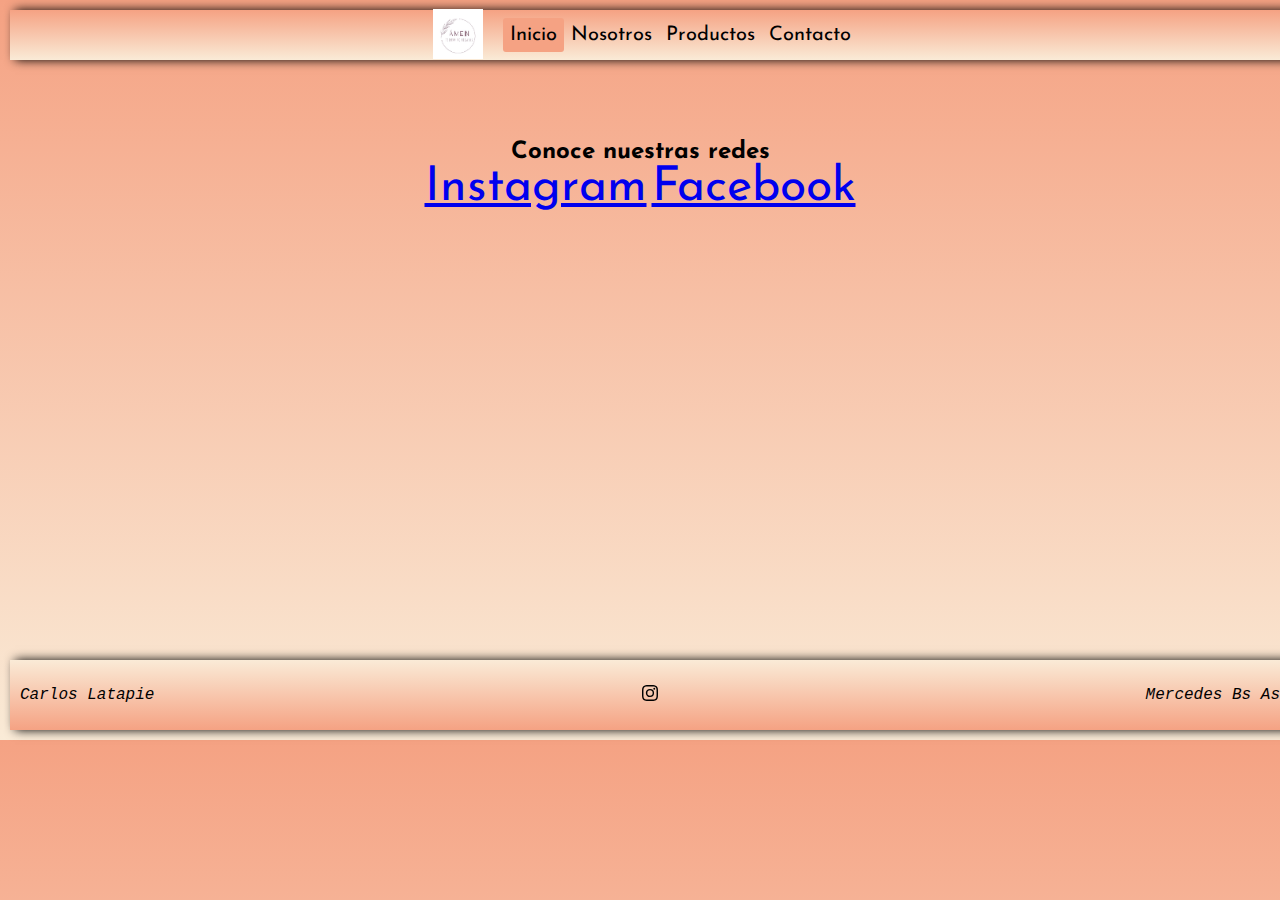
==== views/contacto.html @ d6dfb2ee "correciones finales sin producots.css" ====
<!DOCTYPE html>
<html lang="en">
<head>
    <meta charset="UTF-8">
    <meta http-equiv="X-UA-Compatible" content="IE=edge">
    <meta name="viewport" content="width=device-width, initial-scale=1.0">
    <title>Amen Tienda de Regalos</title>
    <link rel="preconnect" href="https://fonts.googleapis.com">
<link rel="preconnect" href="https://fonts.gstatic.com" crossorigin>
<link href="https://fonts.googleapis.com/css2?family=Barrio&display=swap" rel="stylesheet">
<link rel="icon" href="../img/favicon-32x32.png">
<link rel="stylesheet" href="/estilo.css">
<meta name="viewport" content="width=device-width, initial-scale=1">
  <!-- CSS only -->
<link href="https://cdn.jsdelivr.net/npm/bootstrap@5.2.1/dist/css/bootstrap.min.css" rel="stylesheet" integrity="sha384-iYQeCzEYFbKjA/T2uDLTpkwGzCiq6soy8tYaI1GyVh/UjpbCx/TYkiZhlZB6+fzT" crossorigin="anonymous">

</head>

<body>
    <div class="contenedor">
   
    <nav class="menu">
        <label class="logo"><img src="../img/Logo.jpeg" alt="logo" width="50px" height="50px"></label>
        <ul class="menu-items">
        <li class="active"><a href="#" >Inicio</a></li>
        <li><a href="./nosotros.html">Nosotros</a></li>
        <li><a href="../views/productos.html" target="_blank">Productos</a></li>
        <li><a href="./contacto.html">Contacto</a></li>
        </ul>
    </nav>
    </div>

    <section class="seccion1">
        <h2>Conoce nuestras redes</h2>
        <a href="https://www.instagram.com/amen_tiendaderegalos/" target="_blank">Instagram</a>

        <a href="https://www.facebook.com/profile.php?id=100063737268288" target="_blank">Facebook</a>
    </section>
</body>
<footer class="pie">
    <i>Carlos Latapie</i>
    <a href="https://www.instagram.com/amen_tiendaderegalos/" target="_blank">
        <svg xmlns="http://www.w3.org/2000/svg" width="16" height="16" fill="currentColor" class="bi bi-instagram" viewBox="0 0 16 16">
        <path d="M8 0C5.829 0 5.556.01 4.703.048 3.85.088 3.269.222 2.76.42a3.917 3.917 0 0 0-1.417.923A3.927 3.927 0 0 0 .42 2.76C.222 3.268.087 3.85.048 4.7.01 5.555 0 5.827 0 8.001c0 2.172.01 2.444.048 3.297.04.852.174 1.433.372 1.942.205.526.478.972.923 1.417.444.445.89.719 1.416.923.51.198 1.09.333 1.942.372C5.555 15.99 5.827 16 8 16s2.444-.01 3.298-.048c.851-.04 1.434-.174 1.943-.372a3.916 3.916 0 0 0 1.416-.923c.445-.445.718-.891.923-1.417.197-.509.332-1.09.372-1.942C15.99 10.445 16 10.173 16 8s-.01-2.445-.048-3.299c-.04-.851-.175-1.433-.372-1.941a3.926 3.926 0 0 0-.923-1.417A3.911 3.911 0 0 0 13.24.42c-.51-.198-1.092-.333-1.943-.372C10.443.01 10.172 0 7.998 0h.003zm-.717 1.442h.718c2.136 0 2.389.007 3.232.046.78.035 1.204.166 1.486.275.373.145.64.319.92.599.28.28.453.546.598.92.11.281.24.705.275 1.485.039.843.047 1.096.047 3.231s-.008 2.389-.047 3.232c-.035.78-.166 1.203-.275 1.485a2.47 2.47 0 0 1-.599.919c-.28.28-.546.453-.92.598-.28.11-.704.24-1.485.276-.843.038-1.096.047-3.232.047s-2.39-.009-3.233-.047c-.78-.036-1.203-.166-1.485-.276a2.478 2.478 0 0 1-.92-.598 2.48 2.48 0 0 1-.6-.92c-.109-.281-.24-.705-.275-1.485-.038-.843-.046-1.096-.046-3.233 0-2.136.008-2.388.046-3.231.036-.78.166-1.204.276-1.486.145-.373.319-.64.599-.92.28-.28.546-.453.92-.598.282-.11.705-.24 1.485-.276.738-.034 1.024-.044 2.515-.045v.002zm4.988 1.328a.96.96 0 1 0 0 1.92.96.96 0 0 0 0-1.92zm-4.27 1.122a4.109 4.109 0 1 0 0 8.217 4.109 4.109 0 0 0 0-8.217zm0 1.441a2.667 2.667 0 1 1 0 5.334 2.667 2.667 0 0 1 0-5.334z"/>
        
      </svg>
    </a>
    
    <i>Mercedes Bs As</i>
</footer>
---- estilo.css ----
*{
    margin: 0;
    padding: 0;
    box-sizing: border-box;
}
@font-face {
    font-family:amenfont;
    src: url(./fonts/JosefinSans-VariableFont_wght.ttf);
}
body{
    background-image: linear-gradient(to bottom, rgb(245, 162, 131), antiquewhite);
    font-family: amenfont;
}
.menu{
    background-image: linear-gradient(to bottom, rgb(245, 162, 131), antiquewhite);
    height: 70px;
    width: 95vw;
    display: flex;
    
    justify-content: space-between;
    align-items: center;
    box-shadow: 5px 0 10px black;
    padding: 10px;
    margin: 10px;
}
.logo{
    color: aliceblue;
    font-size: 35px;
    padding: 10px;
    border-radius: 50%;
}

.menu-items{
    display: flex;
    list-style: none;
    margin-right: 30px;
    font-family: amenfont;
    justify-content: center;
}

.menu-items li{
    border-radius: 3px;
    margin: auto;
    width: auto;
       
    
}
.menu-items li a{
    padding: 7px;
    text-decoration: none;
    font-size: 20px;
    display: block;
    color: black;
        
}
.menu-items li:hover, li.active{
    background-color: rgb(245, 162, 131);
    transition: .4s;
}

.btn-menu{
    margin-right: 30px;
    font-size: 25px;
    cursor: pointer;
    display: none;

}

@media (min-width: 576px){
    .menu{
        width: 100%;
        height: 50px;
        display: flex;
        justify-content: center;
        font-size: small;

    }
    .logo{
        font-size: small;
        padding: 20px;
    }
    .carousel-item h5{
        font-size: 1rem;
    }
    .grid-container{
        display: grid;
        grid-template-columns: 1fr;
        grid-auto-rows: 100px;
        justify-content: center;
        padding: 20px;
    }
    .body{
        background-color: red;
    }
    .seccion1 img{
        height: 150px;
        width: 200px;
    }

}

.carouselexamplecaptions{
    width: 90%;
    height:min-content;
    align-items: center;
    margin: 10px;
    padding: 30px;
}
.carousel-item h5{
    background-color: rgba(245, 161, 131, 0.562);
    color: antiquewhite;
    display: flex;
    justify-content: center;
    align-items: center;
    font-size: 2rem;
    font-family: sans-serif;
    text-align: center;
}

.grid-container{
    display: grid;
    grid-template-columns: repeat(auto-fill, minmax(240px, 2fr));
    grid-auto-rows: minmax(200px, auto);
    gap: 15px ;
    padding: 10px;
    margin: 100px;
}

.grid-item{
    display: flex;
    align-items: center;
    justify-content: center;
    background-color: beige;
    border-radius: 2px;

    transition: transform 0.5s ease-in-out;
    border: solid 1px white;
}
.grid-item:hover{
    filter: opacity(1);
    transform: scale(1.05);
}
.grid-item img{
    width: 240px;
}

.seccion1{
    background-image: url(./img/Producto5.jpg);
    height: 500px;
    background-attachment:local;
    background-position: center;
    background-repeat: no-repeat;
    background-size: cover;
    padding: 30px;
    margin: 50px;
    text-align: center;  
    justify-content: center; 
    
}

.seccion1 h3, p{
    background-color: rgba(245, 161, 131, 0.562);
    padding: 30px;
    justify-content: center;
    text-align: center;
    
}

.seccion1 h3:hover, p:hover{
    transform: scale(1.04);
}
.seccion1 img{
    width: 300px;
    height: 220px;
    
}

.seccion1 img:hover{
    transform: scale(1.2);
}

.seccion1 a{
    font-size: 3rem;
    align-items: center;
}
.pie{
    background-image: linear-gradient(to bottom, antiquewhite, rgb(245, 162, 131));
    height: 70px;
    width: 100vw;
    display: flex;
    justify-content:space-between;
    align-items: center;
    box-shadow: 5px 0 10px black;
    padding: 10px;
    margin: 10px;
}
.pie a{
    color: black;
}
.pie i{
    font-family: 'Courier New', Courier, monospace;
}
.pie img{
    height: auto;
    
}
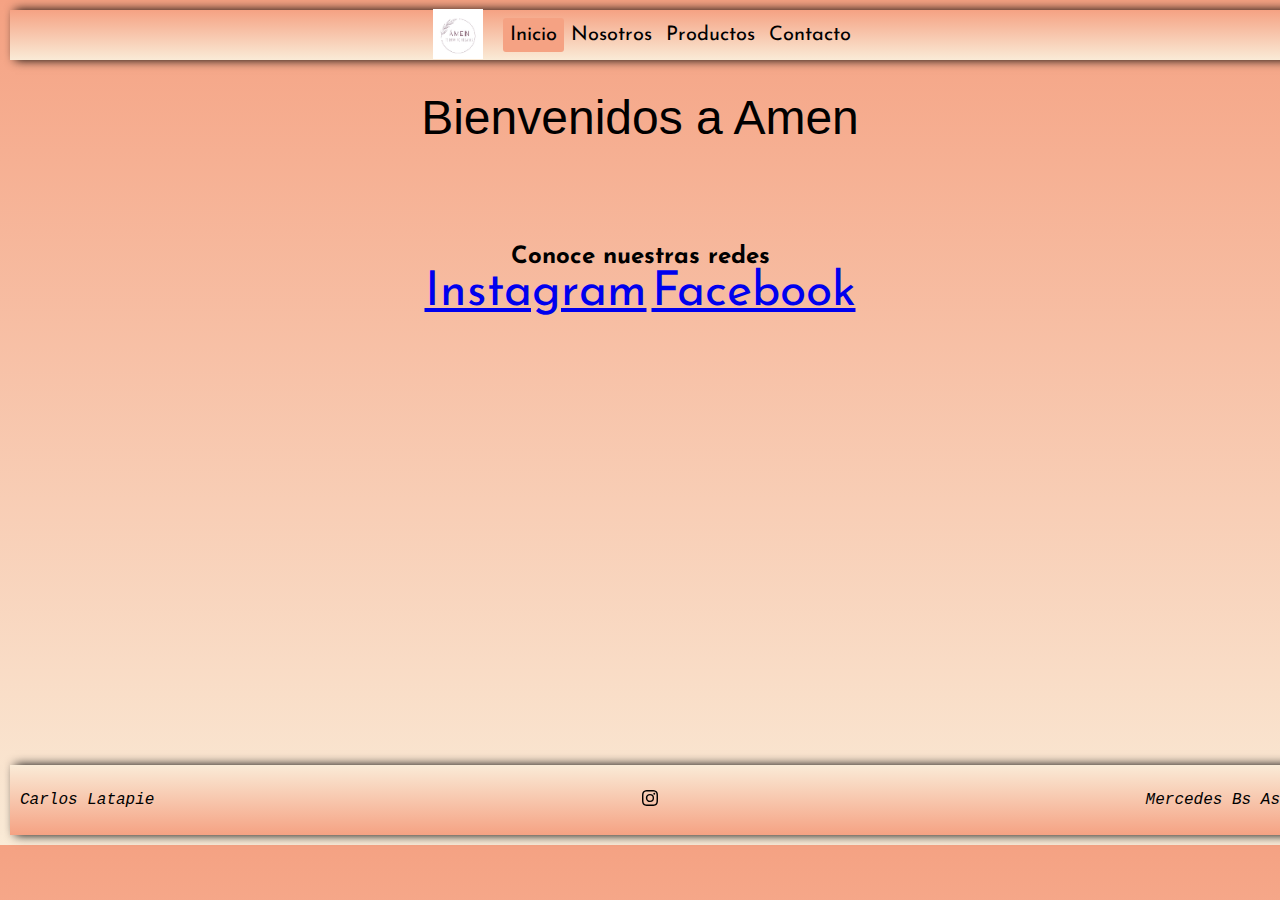
==== commit 88e50abe: "ultima correcion" ====
--- a/views/contacto.html
+++ b/views/contacto.html
@@ -22,13 +22,15 @@
     <nav class="menu">
         <label class="logo"><img src="../img/Logo.jpeg" alt="logo" width="50px" height="50px"></label>
         <ul class="menu-items">
-        <li class="active"><a href="#" >Inicio</a></li>
+        <li class="active"><a href="../index.html" >Inicio</a></li>
         <li><a href="./nosotros.html">Nosotros</a></li>
         <li><a href="../views/productos.html" target="_blank">Productos</a></li>
         <li><a href="./contacto.html">Contacto</a></li>
         </ul>
     </nav>
     </div>
+
+    <header>Bienvenidos a Amen</header>
 
     <section class="seccion1">
         <h2>Conoce nuestras redes</h2>
--- a/estilo.css
+++ b/estilo.css
@@ -14,7 +14,7 @@
 .menu{
     background-image: linear-gradient(to bottom, rgb(245, 162, 131), antiquewhite);
     height: 70px;
-    width: 95vw;
+    width: 90%;
     display: flex;
     
     justify-content: space-between;
@@ -66,6 +66,14 @@
 
 }
 
+header{
+    font-family: sans-serif;
+    text-align: center;
+    font-size: 3rem;
+    margin: 10px;
+    padding: 20px;
+}
+
 @media (min-width: 576px){
     .menu{
         width: 100%;
@@ -85,7 +93,9 @@
     .grid-container{
         display: grid;
         grid-template-columns: 1fr;
+        grid-template-rows: 1fr;
         grid-auto-rows: 100px;
+        grid-template-areas: "." ".";
         justify-content: center;
         padding: 20px;
     }
@@ -101,7 +111,7 @@
 
 .carouselexamplecaptions{
     width: 90%;
-    height:min-content;
+    height: min content 500px;;
     align-items: center;
     margin: 10px;
     padding: 30px;
@@ -118,10 +128,14 @@
 }
 
 .grid-container{
-    display: grid;
-    grid-template-columns: repeat(auto-fill, minmax(240px, 2fr));
-    grid-auto-rows: minmax(200px, auto);
-    gap: 15px ;
+    display: grid; 
+    grid-template-columns: 1fr 1fr; 
+    grid-template-rows: 1fr 1fr; 
+    gap: 10px 10px; 
+    grid-template-areas:
+    ". . "
+    ". . "
+    ". . "; 
     padding: 10px;
     margin: 100px;
 }
@@ -141,7 +155,7 @@
     transform: scale(1.05);
 }
 .grid-item img{
-    width: 240px;
+    width: 250px;
 }
 
 .seccion1{
@@ -186,7 +200,7 @@
 .pie{
     background-image: linear-gradient(to bottom, antiquewhite, rgb(245, 162, 131));
     height: 70px;
-    width: 100vw;
+    width: 100%;
     display: flex;
     justify-content:space-between;
     align-items: center;
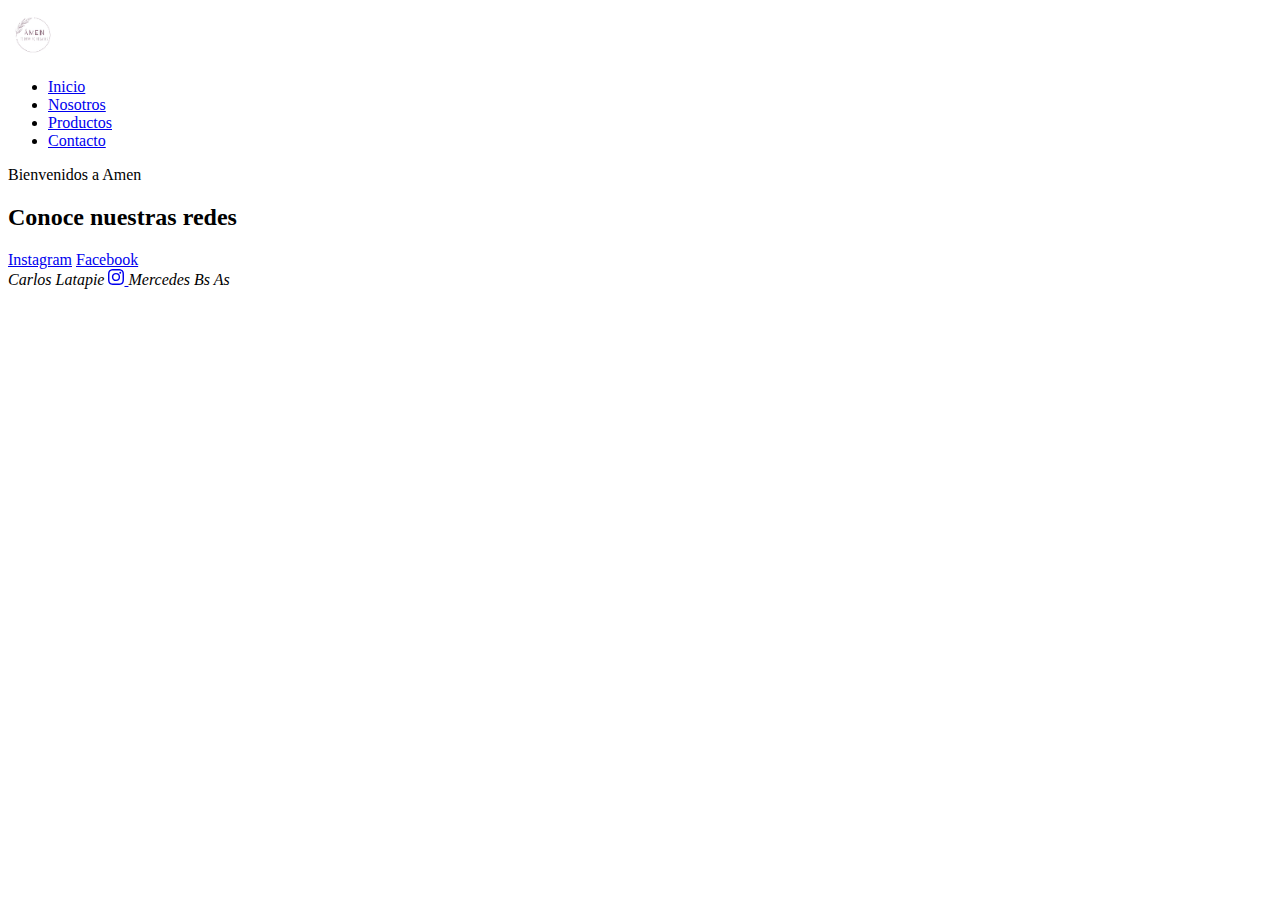
==== commit 8ac7511e: "cambio de estilo" ====
--- a/views/contacto.html
+++ b/views/contacto.html
@@ -9,7 +9,7 @@
 <link rel="preconnect" href="https://fonts.gstatic.com" crossorigin>
 <link href="https://fonts.googleapis.com/css2?family=Barrio&display=swap" rel="stylesheet">
 <link rel="icon" href="../img/favicon-32x32.png">
-<link rel="stylesheet" href="/estilo.css">
+<link rel="stylesheet" href="estilo.css">
 <meta name="viewport" content="width=device-width, initial-scale=1">
   <!-- CSS only -->
 <link href="https://cdn.jsdelivr.net/npm/bootstrap@5.2.1/dist/css/bootstrap.min.css" rel="stylesheet" integrity="sha384-iYQeCzEYFbKjA/T2uDLTpkwGzCiq6soy8tYaI1GyVh/UjpbCx/TYkiZhlZB6+fzT" crossorigin="anonymous">
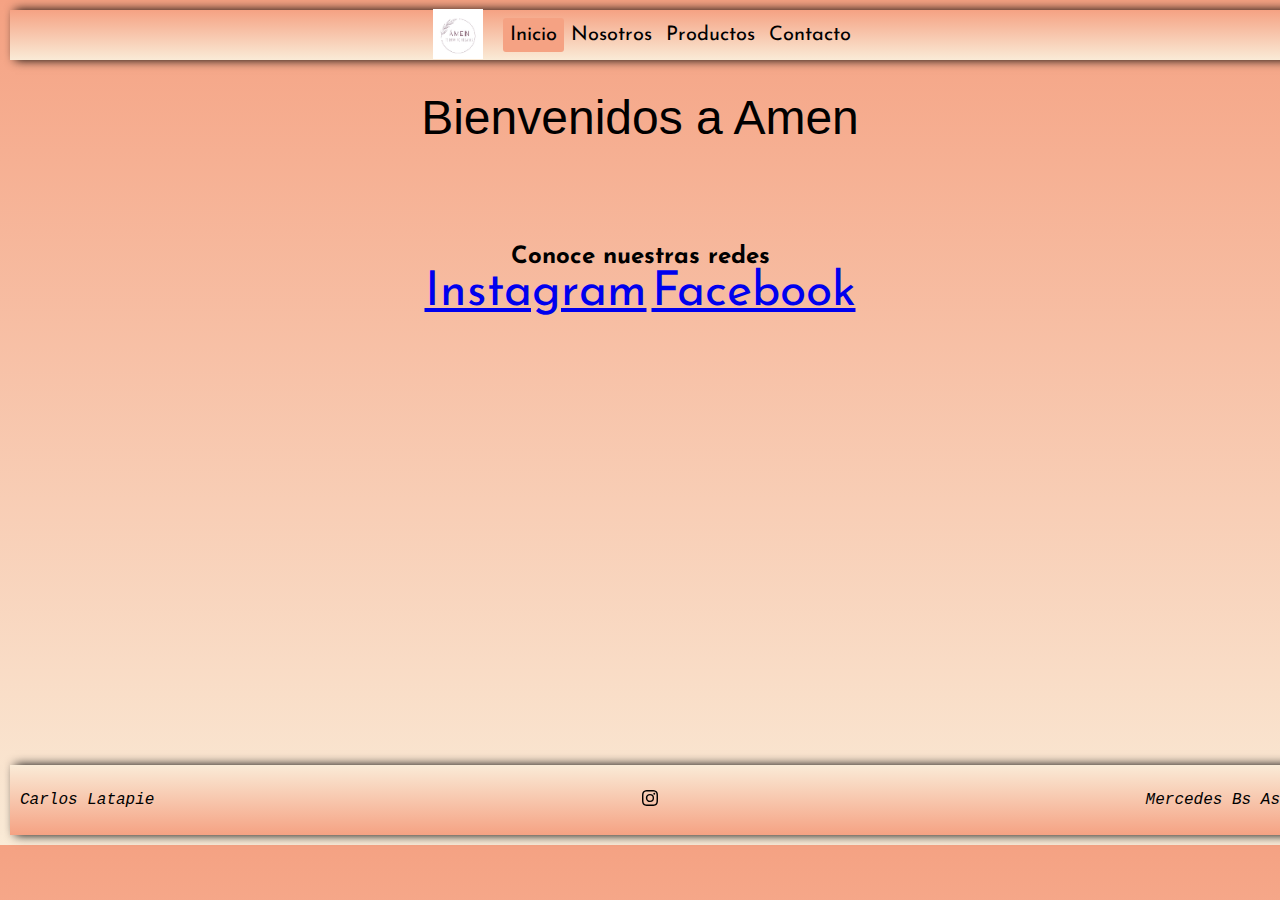
==== commit b02e47e4: "ahora si" ====
--- a/views/contacto.html
+++ b/views/contacto.html
@@ -9,11 +9,11 @@
 <link rel="preconnect" href="https://fonts.gstatic.com" crossorigin>
 <link href="https://fonts.googleapis.com/css2?family=Barrio&display=swap" rel="stylesheet">
 <link rel="icon" href="../img/favicon-32x32.png">
-<link rel="stylesheet" href="estilo.css">
+
 <meta name="viewport" content="width=device-width, initial-scale=1">
   <!-- CSS only -->
 <link href="https://cdn.jsdelivr.net/npm/bootstrap@5.2.1/dist/css/bootstrap.min.css" rel="stylesheet" integrity="sha384-iYQeCzEYFbKjA/T2uDLTpkwGzCiq6soy8tYaI1GyVh/UjpbCx/TYkiZhlZB6+fzT" crossorigin="anonymous">
-
+<link rel="stylesheet" href="../estilo.css">
 </head>
 
 <body>
@@ -24,7 +24,7 @@
         <ul class="menu-items">
         <li class="active"><a href="../index.html" >Inicio</a></li>
         <li><a href="./nosotros.html">Nosotros</a></li>
-        <li><a href="../views/productos.html" target="_blank">Productos</a></li>
+        <li><a href="../views/productos.html">Productos</a></li>
         <li><a href="./contacto.html">Contacto</a></li>
         </ul>
     </nav>
--- a/estilo.css
+++ b/estilo.css
@@ -0,0 +1,231 @@
+*{
+    margin: 0;
+    padding: 0;
+    box-sizing: border-box;
+}
+@font-face {
+    font-family:amenfont;
+    src: url(./fonts/JosefinSans-VariableFont_wght.ttf);
+}
+body{
+    background-image: linear-gradient(to bottom, rgb(245, 162, 131), antiquewhite);
+    font-family: amenfont;
+}
+.menu{
+    background-image: linear-gradient(to bottom, rgb(245, 162, 131), antiquewhite);
+    height: 70px;
+    width: 90%;
+    display: flex;
+    
+    justify-content: space-between;
+    align-items: center;
+    box-shadow: 5px 0 10px black;
+    padding: 10px;
+    margin: 10px;
+}
+.logo{
+    color: aliceblue;
+    font-size: 35px;
+    padding: 10px;
+    border-radius: 50%;
+}
+
+.menu-items{
+    display: flex;
+    list-style: none;
+    margin-right: 30px;
+    font-family: amenfont;
+    justify-content: center;
+}
+
+.menu-items li{
+    border-radius: 3px;
+    margin: auto;
+    width: auto;
+       
+    
+}
+.menu-items li a{
+    padding: 7px;
+    text-decoration: none;
+    font-size: 20px;
+    display: block;
+    color: black;
+        
+}
+.menu-items li:hover, li.active{
+    background-color: rgb(245, 162, 131);
+    transition: .4s;
+}
+
+.btn-menu{
+    margin-right: 30px;
+    font-size: 25px;
+    cursor: pointer;
+    display: none;
+
+}
+
+header{
+    font-family: sans-serif;
+    text-align: center;
+    font-size: 3rem;
+    margin: 10px;
+    padding: 20px;
+}
+
+@media (min-width: 576px){
+    .menu{
+        width: 100%;
+        height: 50px;
+        display: flex;
+        justify-content: center;
+        font-size: small;
+
+    }
+    .logo{
+        font-size: small;
+        padding: 20px;
+    }
+    .carousel-item h5{
+        font-size: 1rem;
+    }
+    .grid-container{
+        display: grid;
+        grid-template-columns: 1fr;
+        grid-template-rows: 1fr;
+        grid-auto-rows: 100px;
+        grid-template-areas: "." ".";
+        justify-content: center;
+        padding: 20px;
+    }
+    .body{
+        background-color: red;
+    }
+    .seccion1 img{
+        height: 150px;
+        width: 200px;
+    }
+
+}
+
+.carouselexamplecaptions{
+    width: 90%;
+    height: min content 500px;;
+    align-items: center;
+    margin: 10px;
+    padding: 30px;
+}
+.carousel-item h5{
+    background-color: rgba(245, 161, 131, 0.562);
+    color: antiquewhite;
+    display: flex;
+    justify-content: center;
+    align-items: center;
+    font-size: 2rem;
+    font-family: sans-serif;
+    text-align: center;
+}
+
+.grid-container{
+    display: grid; 
+    grid-template-columns: 1fr 1fr; 
+    grid-template-rows: 1fr 1fr; 
+    gap: 10px 10px; 
+    grid-template-areas:
+    ". . "
+    ". . "
+    ". . "; 
+    padding: 10px;
+    margin: 100px;
+}
+.grid-containerp{
+    display: grid; 
+    grid-template-columns: 1fr 1fr 1fr; 
+    grid-template-rows: 1fr 1fr 1fr; 
+    gap: 10px 10px; 
+    grid-template-areas:
+    ". . . "
+    ". . ."
+    ". . ."; 
+    padding: 10px;
+    margin: 100px;
+}
+.grid-item{
+    display: flex;
+    align-items: center;
+    justify-content: center;
+    background-color: beige;
+    border-radius: 2px;
+
+    transition: transform 0.5s ease-in-out;
+    border: solid 1px white;
+}
+.grid-item:hover{
+    filter: opacity(1);
+    transform: scale(1.05);
+}
+.grid-item img{
+    width: 250px;
+}
+
+.seccion1{
+    background-image: url(./img/Producto5.jpg);
+    height: 500px;
+    background-attachment:local;
+    background-position: center;
+    background-repeat: no-repeat;
+    background-size: cover;
+    padding: 30px;
+    margin: 50px;
+    text-align: center;  
+    justify-content: center; 
+    
+}
+
+.seccion1 h3, p{
+    background-color: rgba(245, 161, 131, 0.562);
+    padding: 30px;
+    justify-content: center;
+    text-align: center;
+    
+}
+
+.seccion1 h3:hover, p:hover{
+    transform: scale(1.04);
+}
+.seccion1 img{
+    width: 300px;
+    height: 220px;
+    
+}
+
+.seccion1 img:hover{
+    transform: scale(1.2);
+}
+
+.seccion1 a{
+    font-size: 3rem;
+    align-items: center;
+}
+.pie{
+    background-image: linear-gradient(to bottom, antiquewhite, rgb(245, 162, 131));
+    height: 70px;
+    width: 100%;
+    display: flex;
+    justify-content:space-between;
+    align-items: center;
+    box-shadow: 5px 0 10px black;
+    padding: 10px;
+    margin: 10px;
+}
+.pie a{
+    color: black;
+}
+.pie i{
+    font-family: 'Courier New', Courier, monospace;
+}
+.pie img{
+    height: auto;
+    
+}